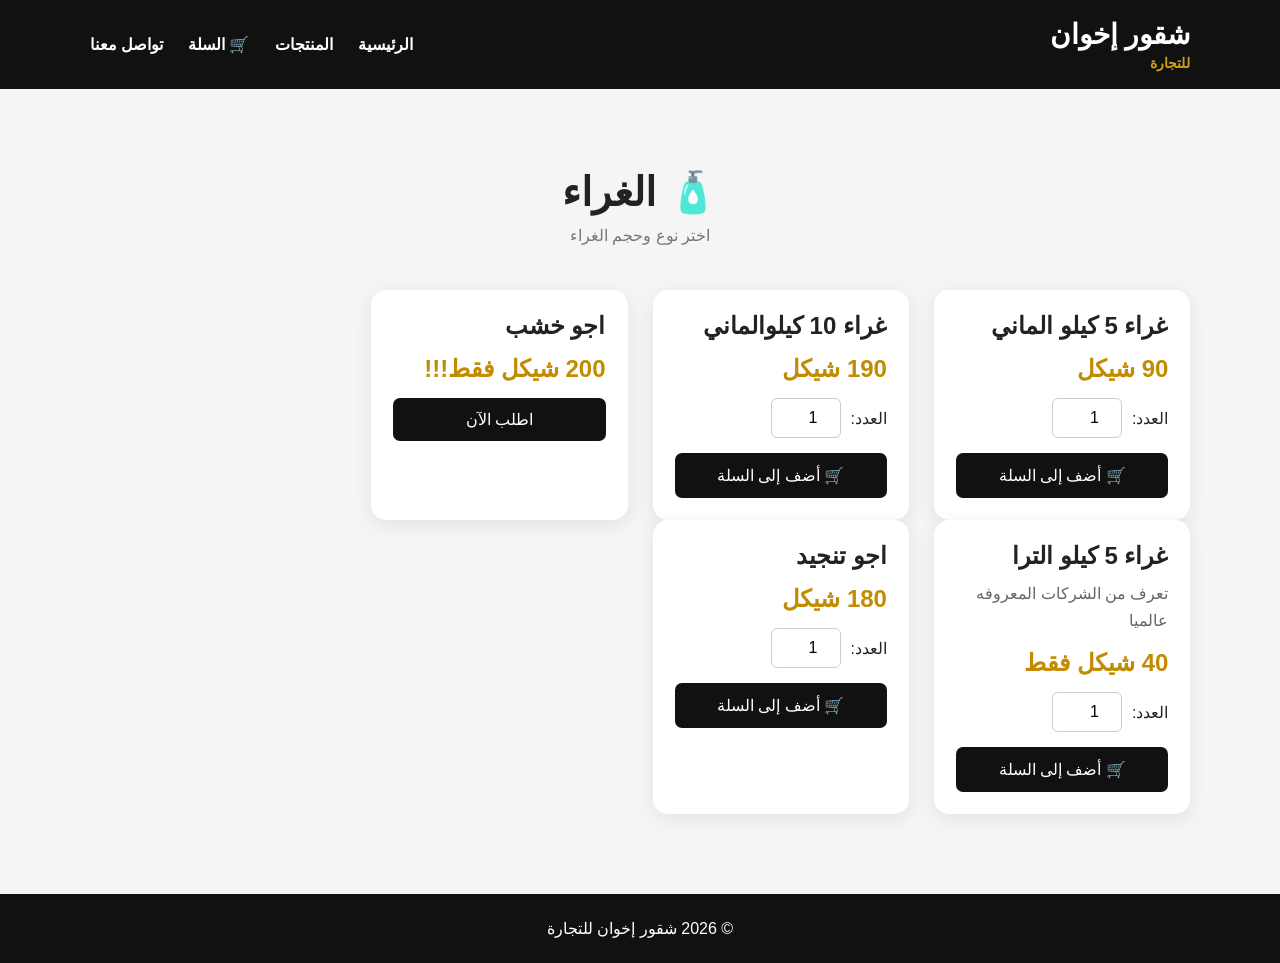
==== glue.html @ afe43e6c "Add files via upload" ====
<!DOCTYPE html>
<html lang="ar" dir="rtl">

<head>
    <meta charset="UTF-8">
    <meta name="viewport" content="width=device-width, initial-scale=1.0">

    <title>الغراء | شقور إخوان</title>

    <link rel="stylesheet" href="style.css">
</head>

<body>

<header>

    <div class="logo">
        شقور إخوان
        <span>للتجارة</span>
    </div>

    <nav>
        <a href="index.html">الرئيسية</a>
        <a href="index.html#products">المنتجات</a>
        <a href="cart.html">
           🛒 السلة
        </a>
        <a href="index.html#contact">تواصل معنا</a>
    </nav>

</header>

<section class="products">

    <div class="section-title">

        <h2>🧴 الغراء</h2>

        <p>
            اختر نوع وحجم الغراء
        </p>

    </div>

    <div class="product-grid">

        <div class="product-card">

            <div class="product-info">

                <h3>غراء 5 كيلو الماني</h3>


                <div class="price">
                  90 شيكل 
                </div>
<div class="quantity-box">

    <label>
        العدد:
    </label>


    <input
        type="number"
        min="1"
        value="1"
        class="quantity">


</div>

                  <button
                      class="add-to-cart"
                    data-name=" غراء 5 كيلو الماني"
                    data-price="90">

                    🛒 أضف إلى السلة

                 </button>

            </div>

        </div>
        <div class="product-card">

            <div class="product-info">

                <h3>غراء 10 كيلوالماني</h3>


                <div class="price">
                    190 شيكل
                </div>
            
<div class="quantity-box">

    <label>
        العدد:
    </label>


    <input
        type="number"
        min="1"
        value="1"
        class="quantity">


</div>



<button
    class="add-to-cart"
    data-name=" غراء 10 كيلوالماني"
    data-price="190">

    🛒 أضف إلى السلة

</button>
            </div>
        </div>

          <div class="product-card">

            <div class="product-info">

                <h3>اجو خشب</h3>


                <div class="price">
                200 شيكل فقط!!!
                </div>

                <a class="order-button"
                   href="https://wa.me/970598318424"
                   target="_blank">
                    اطلب الآن
                </a>

            </div>
        </div>   
        
    </div>    
    <div class="product-grid">

        <div class="product-card">

            <div class="product-info">

                <h3>غراء 5 كيلو الترا</h3>

                <p> تعرف من الشركات المعروفه عالميا

                </p>

                <div class="price">
                 40 شيكل فقط 
                </div>
           <div class="quantity-box">

    <label>
        العدد:
    </label>


    <input
        type="number"
        min="1"
        value="1"
        class="quantity">


</div>



<button
    class="add-to-cart"
    data-name="غراء 5 كيلو الترا"
    data-price="40">

    🛒 أضف إلى السلة

</button>

            </div>
        </div>
        <div class="product-card">

            <div class="product-info">

             <h3>اجو تنجيد</h3>

             <div class="price">
             180 شيكل 
             </div>

                <div class="quantity-box">

    <label>
        العدد:
    </label>


    <input
        type="number"
        min="1"
        value="1"
        class="quantity">


</div>



<button
    class="add-to-cart"
    data-name=" اجو تنجيد"
    data-price="180">

    🛒 أضف إلى السلة

</button>

            </div>

        </div> 
   
    </div>

</section>

<footer>
    <p>© 2026 شقور إخوان للتجارة</p>
</footer>
<script src="script.js"></script>
</body>
</html>
---- style.css ----
* {
    margin: 0;
    padding: 0;
    box-sizing: border-box;
}

html {
    scroll-behavior: smooth;
}

body {
    font-family: Arial, sans-serif;
    background: #f5f5f5;
    color: #222;
}

/* الهيدر */

header {
    background: #111;
    color: white;
    padding: 18px 7%;
    display: flex;
    justify-content: space-between;
    align-items: center;
    position: sticky;
    top: 0;
    z-index: 1000;
}

.logo {
    font-size: 28px;
    font-weight: bold;
}

.logo span {
    display: block;
    color: #d4a017;
    font-size: 14px;
    margin-top: 4px;
}

nav {
    display: flex;
    gap: 25px;
}

nav a {
    color: white;
    text-decoration: none;
    font-weight: bold;
}

nav a:hover {
    color: #d4a017;
}

/* الواجهة الرئيسية */

.hero {
    min-height: 600px;
    padding: 80px 7%;
    display: flex;
    align-items: center;
    background:
        linear-gradient(rgba(0,0,0,.72), rgba(0,0,0,.72)),
        url("https://images.unsplash.com/photo-1504148455328-c376907d081c")
        center/cover;
}

.hero-content {
    max-width: 700px;
    color: white;
}

.hero small {
    color: #d4a017;
    font-size: 20px;
    font-weight: bold;
}

.hero h1 {
    font-size: 60px;
    margin: 20px 0;
    line-height: 1.2;
}

.hero h1 span {
    color: #d4a017;
}

.hero p {
    font-size: 20px;
    line-height: 1.8;
}

.main-button {
    display: inline-block;
    margin-top: 30px;
    padding: 15px 30px;
    background: #d4a017;
    color: white;
    text-decoration: none;
    border-radius: 8px;
    font-weight: bold;
}

/* المنتجات */

.products {
    padding: 80px 7%;
}

.section-title {
    text-align: center;
    margin-bottom: 45px;
}

.section-title h2 {
    font-size: 40px;
    margin-bottom: 10px;
}

.section-title p {
    color: #777;
}

.product-grid {
    display: grid;
    grid-template-columns: repeat(4, 1fr);
    gap: 25px;
}

.product-card {
    background: white;
    border-radius: 15px;
    overflow: hidden;
    box-shadow: 0 5px 20px rgba(0,0,0,.08);
    transition: .3s;
}

.product-card:hover {
    transform: translateY(-8px);
}

.product-image {
    height: 210px;
    display: flex;
    align-items: center;
    justify-content: center;
    background: #eee;
    font-size: 80px;
}

.product-info {
    padding: 22px;
}

.product-info h3 {
    font-size: 24px;
    margin-bottom: 10px;
}

.product-info p {
    color: #666;
    line-height: 1.7;
}

.price {
    font-size: 24px;
    font-weight: bold;
    color: #c28b00;
    margin: 15px 0;
}

.order-button {
    display: block;
    text-align: center;
    background: #111;
    color: white;
    padding: 12px;
    border-radius: 7px;
    text-decoration: none;
}

.order-button:hover {
    background: #d4a017;
}

/* قسم البراغي */

.screws {
    background: #111;
    color: white;
    padding: 80px 7%;
}

.screws .section-title p {
    color: #bbb;
}

.screw-boxes {
    display: grid;
    grid-template-columns: repeat(3, 1fr);
    gap: 25px;
}

.screw-box {
    background: #1d1d1d;
    border: 1px solid #333;
    padding: 30px;
    border-radius: 15px;
    text-align: center;
}

.screw-icon {
    font-size: 60px;
    margin-bottom: 15px;
}

.screw-box h3 {
    font-size: 25px;
    margin-bottom: 12px;
}

.screw-box p {
    color: #bbb;
    line-height: 1.7;
}

/* من نحن */

.about {
    padding: 80px 7%;
    text-align: center;
}

.about-content {
    max-width: 800px;
    margin: auto;
}

.about h2 {
    font-size: 40px;
    margin-bottom: 20px;
}

.about p {
    color: #666;
    font-size: 19px;
    line-height: 2;
}

/* التواصل */

.contact {
    background: #d4a017;
    padding: 70px 7%;
    text-align: center;
    color: white;
}

.contact h2 {
    font-size: 40px;
    margin-bottom: 20px;
}

.contact p {
    font-size: 20px;
    margin: 12px;
}

.whatsapp {
    display: inline-block;
    margin-top: 25px;
    padding: 15px 30px;
    background: #25D366;
    color: white;
    text-decoration: none;
    border-radius: 8px;
    font-weight: bold;
}

/* الفوتر */

footer {
    background: #111;
    color: white;
    text-align: center;
    padding: 25px;
}

/* الموبايل */

@media (max-width: 900px) {

    .product-grid {
        grid-template-columns: repeat(2, 1fr);
    }

    .screw-boxes {
        grid-template-columns: 1fr;
    }
}

@media (max-width: 650px) {

    header {
        flex-direction: column;
        gap: 18px;
    }

    nav {
        gap: 12px;
        flex-wrap: wrap;
        justify-content: center;
    }

    .hero {
        min-height: 500px;
    }

    .hero h1 {
        font-size: 42px;
    }

    .hero p {
        font-size: 17px;
    }

    .p.product-grid {
    display: grid;
    grid-template-columns: repeat(4, 1fr);
    gap: 25px;
}roduct-grid {
          

    .section-title h2,
    .about h2,
    .contact h2 {
        font-size: 32px;
    }
}.screw-box {
    text-decoration: none;
    color: white;
    cursor: pointer;
}

.screw-box:hover {
    transform: translateY(-5px);
    transition: 0.3s;
}.old-price {
    color: #999;
    text-decoration: line-through;
    margin-top: 18px;
}.product-card {
    text-decoration: none;
    color: inherit;
}

.product-card:hover {
    color: inherit; } } 
    /* اختيار الكمية */

.quantity-box {

    display: flex;

    align-items: center;

    gap: 10px;

    margin: 15px 0;

}


.quantity-box input {

    width: 70px;

    padding: 10px;

    border: 1px solid #ccc;

    border-radius: 6px;

    font-size: 16px;

    text-align: center;

}



/* زر إضافة للسلة */

.add-to-cart {

    width: 100%;

    border: none;

    background: #111;

    color: white;

    padding: 13px;

    border-radius: 7px;

    cursor: pointer;

    font-size: 16px;

}


.add-to-cart:hover {

    background: #d4a017;

}



/* السلة */

.cart {

    max-width: 900px;

    margin: 60px auto;

    padding: 30px;

    background: white;

    border-radius: 15px;

    box-shadow:
        0 5px 20px
        rgba(0,0,0,.08);

}


.cart h2 {

    margin-bottom: 25px;

}



/* المنتج داخل السلة */

.cart-item {

    display: flex;

    align-items: center;

    justify-content: space-between;

    gap: 15px;

    padding: 15px 0;

    border-bottom:
        1px solid #ddd;

}


.cart-product {

    display: flex;

    flex-direction: column;

    gap: 10px;

}


.cart-quantity {

    display: flex;

    align-items: center;

    gap: 10px;

}


.cart-quantity button {

    border: none;

    padding: 7px 11px;

    border-radius: 5px;

    cursor: pointer;

    font-size: 16px;

}



/* سعر المنتج */

.cart-price {

    font-weight: bold;

}



/* زر الحذف */

.remove-item {

    border: none;

    padding: 7px 12px;

    border-radius: 5px;

    cursor: pointer;

}



/* المجموع */

.cart-total {

    margin-top: 25px;

    font-size: 24px;

    font-weight: bold;

}



/* إرسال واتساب */

.send-order {

    width: 100%;

    margin-top: 20px;

    border: none;

    background: #25D366;

    color: white;

    padding: 15px;

    border-radius: 8px;

    font-size: 18px;

    font-weight: bold;

    cursor: pointer;

}
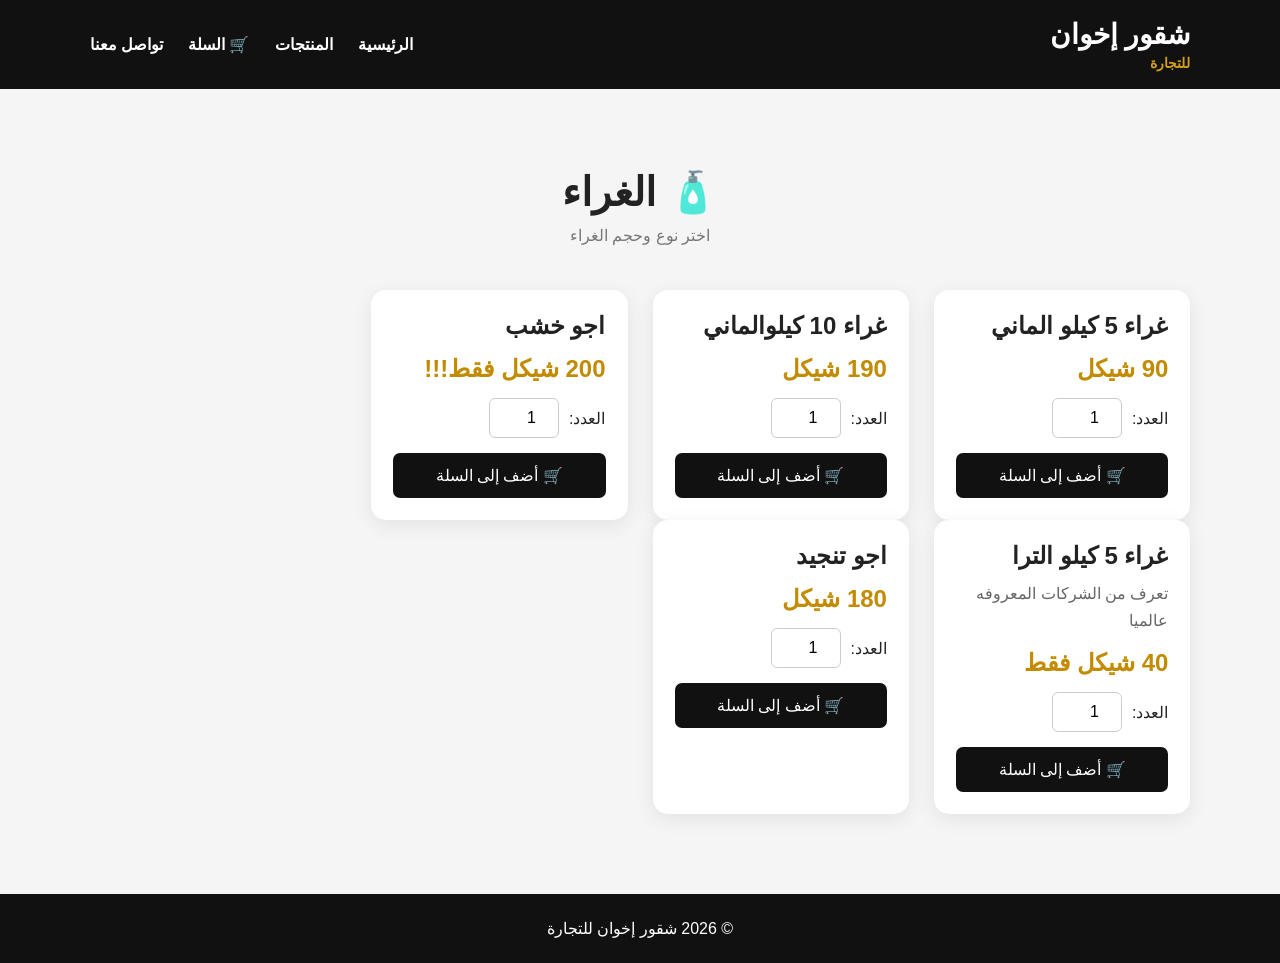
==== commit 8cebcb97: "Add files via upload" ====
--- a/glue.html
+++ b/glue.html
@@ -133,11 +133,32 @@
                 200 شيكل فقط!!!
                 </div>
 
-                <a class="order-button"
-                   href="https://wa.me/970598318424"
-                   target="_blank">
-                    اطلب الآن
-                </a>
+                         <div class="quantity-box">
+
+    <label>
+        العدد:
+    </label>
+
+
+    <input
+        type="number"
+        min="1"
+        value="1"
+        class="quantity">
+
+
+</div>
+
+
+
+<button
+    class="add-to-cart"
+    data-name=" اجو خشب"
+    data-price="200">
+
+    🛒 أضف إلى السلة
+
+</button>
 
             </div>
         </div>   
